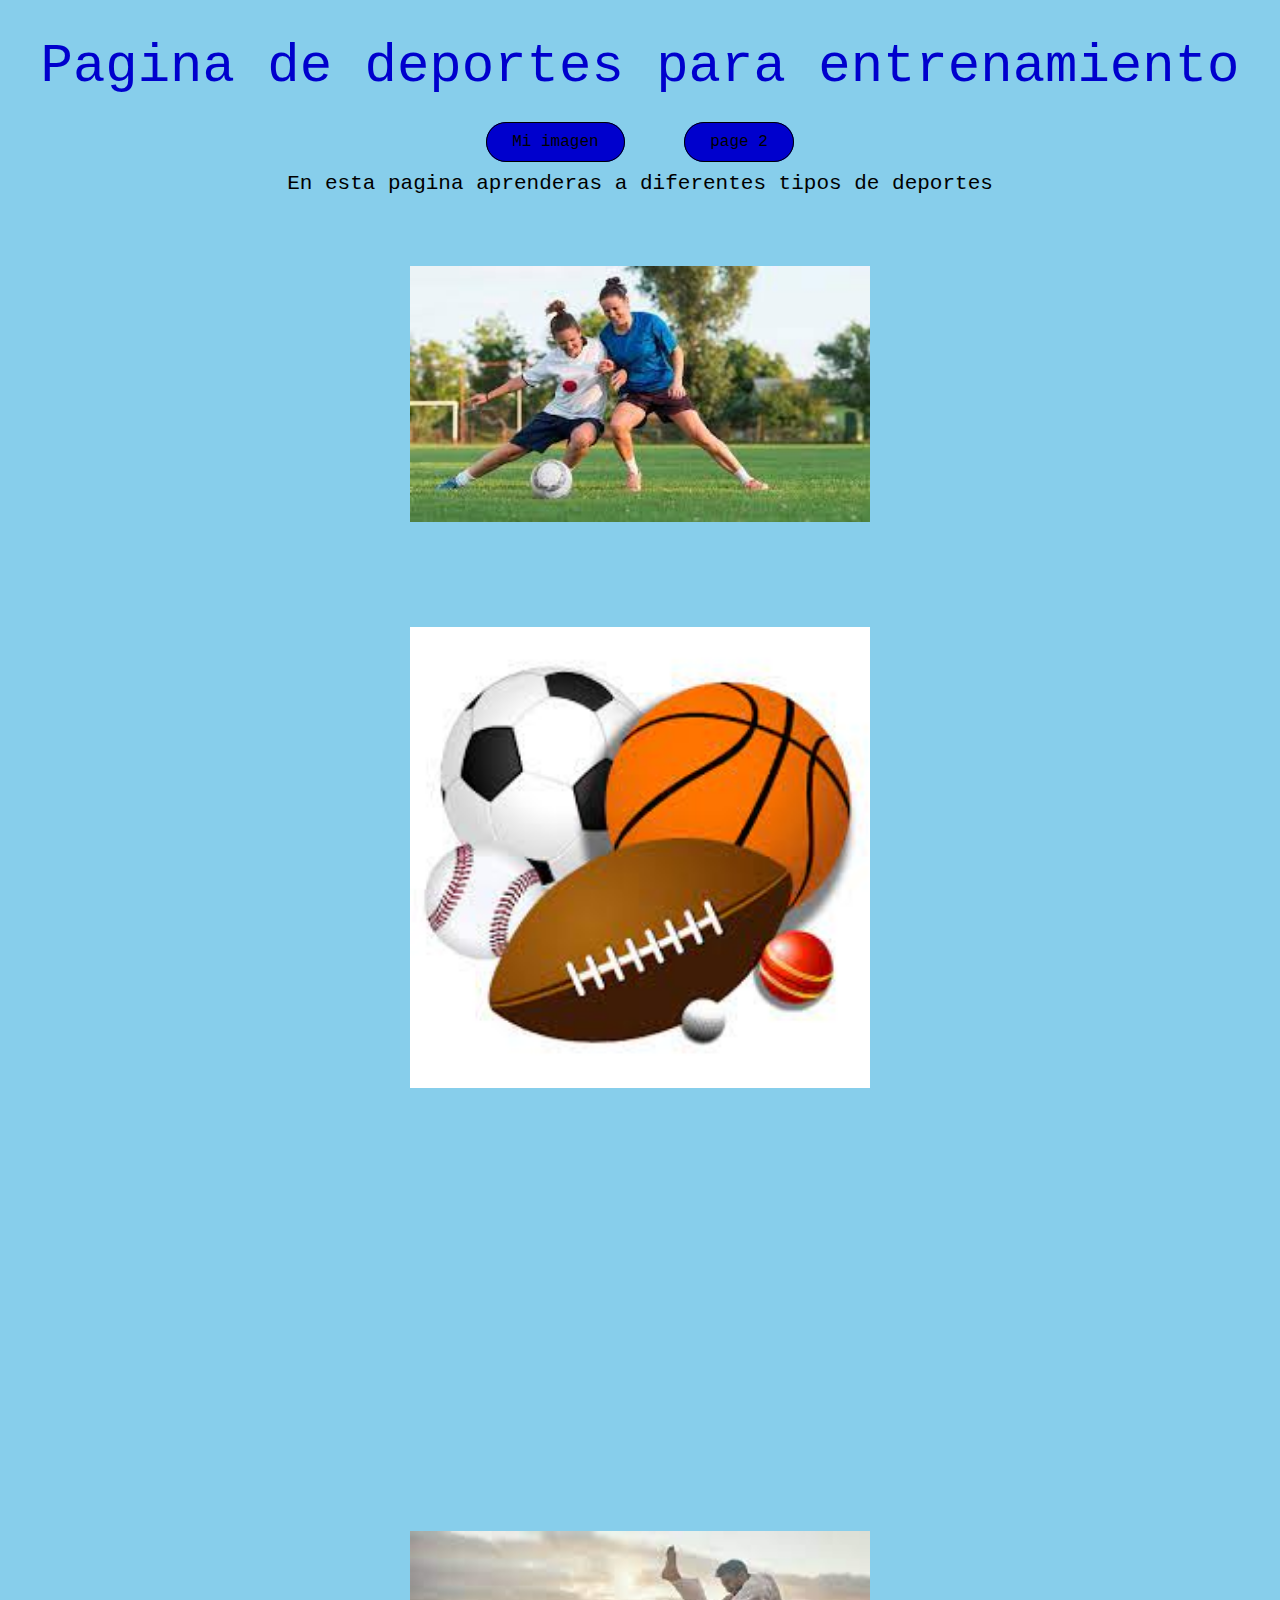
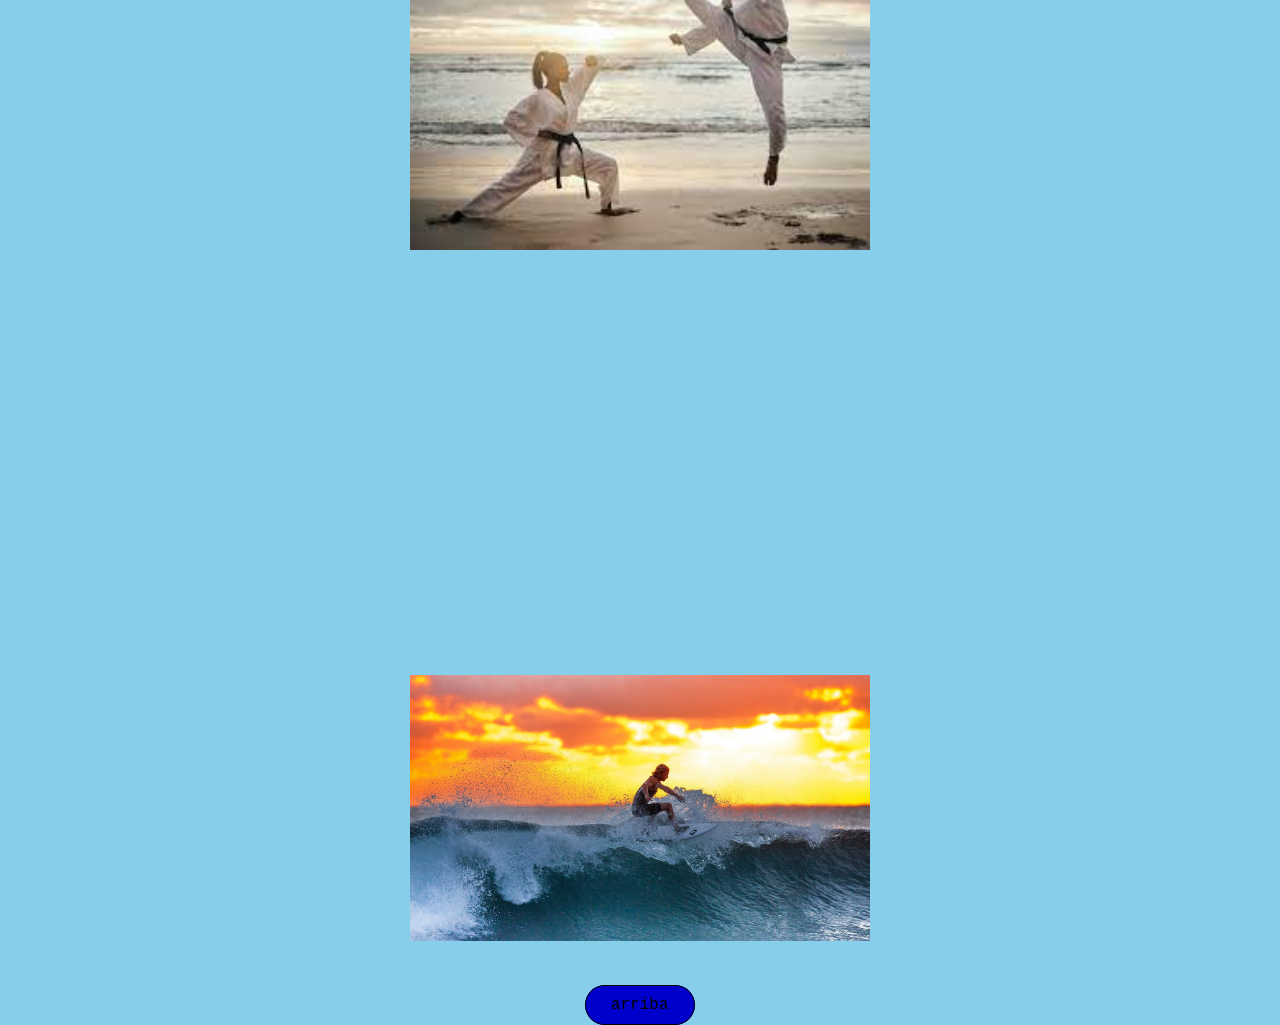
==== index.html @ a4307286 "Code added" ====
<!DOCTYPE html>
<html>
<head>
	<meta charset="utf-8">
	<meta name="viewport" content="width=device-width, initial-scale=1">
	<title>	Mi pagina hecha por emiri</title>
	<link rel="stylesheet" type="text/css" href=" ./styles/styles.css">
</head>
<body>
    <h1 href="#top"> Pagina de deportes para entrenamiento</h1>
    <a  href="#home-image">Mi imagen</a>
    <a href="./pages/page2.html">page 2</a>
    <div class="image-container" id="image=2">
    
    </div>

    <p>En esta pagina aprenderas a diferentes tipos de deportes </p>

    <div class="image-container"id="home-image">
        <img src="./images/sports2.jpg">
    </div>
    <div class="image-container"id="home-image">
        <img src="./images/sports1.jpg">
    </div>
    <br>
    <iframe width="560" height="315" src="https://www.youtube.com/embed/aoreYEhcP1s?si=oiAS3tFxIm0dyhww" title="YouTube video player" frameborder="0" allow="accelerometer; autoplay; clipboard-write; encrypted-media; gyroscope; picture-in-picture; web-share" allowfullscreen></iframe>

    <br>
    <div class="image-container"id="home-image">
        <img src="./images/sports4.jpg">
    </div>
    
    <iframe width="560" height="315" src="https://www.youtube.com/embed/-WJ9zSQ_8M4?si=d64ULZcowA3wD539" title="YouTube video player" frameborder="0" allow="accelerometer; autoplay; clipboard-write; encrypted-media; gyroscope; picture-in-picture; web-share" allowfullscreen></iframe>
    <br>
    <div class="image-container"id="home-image">
        <img src="./images/sports5.jpg">
    </div>
    <a  href="#top">arriba</a>
</body> 
</html>
---- styles/styles.css ----
html{
    scroll-behavior: smooth;
    font-family: "courier new";
}

body{ 
	background-color:skyblue;
	text-align: center;
	margin:0 auto;
	text-align: center;
}

h1 {
	font-weight: 70;
	font-size: 54px;
	color: mediumblue;	
}

ul{
	list-style-type:none;
	padding: 0;
}

li,p{
	font-size: 21px;
}

.image-container{
    width: 40%;
    margin: 0 auto;
}

img{
	width:90%;
	margin:50px auto;
}

a{
	text-decoration: none;
	color:black;
	background-color: mediumblue;
	border:1px solid black;
	padding: 10px 25px;
	margin: 0 25px; 
	border-radius: 60px;
	transition-duration: .2s;
}

a:hover{
	color:white;
	border:3px solid white;
	transition-duration: .2s;
}
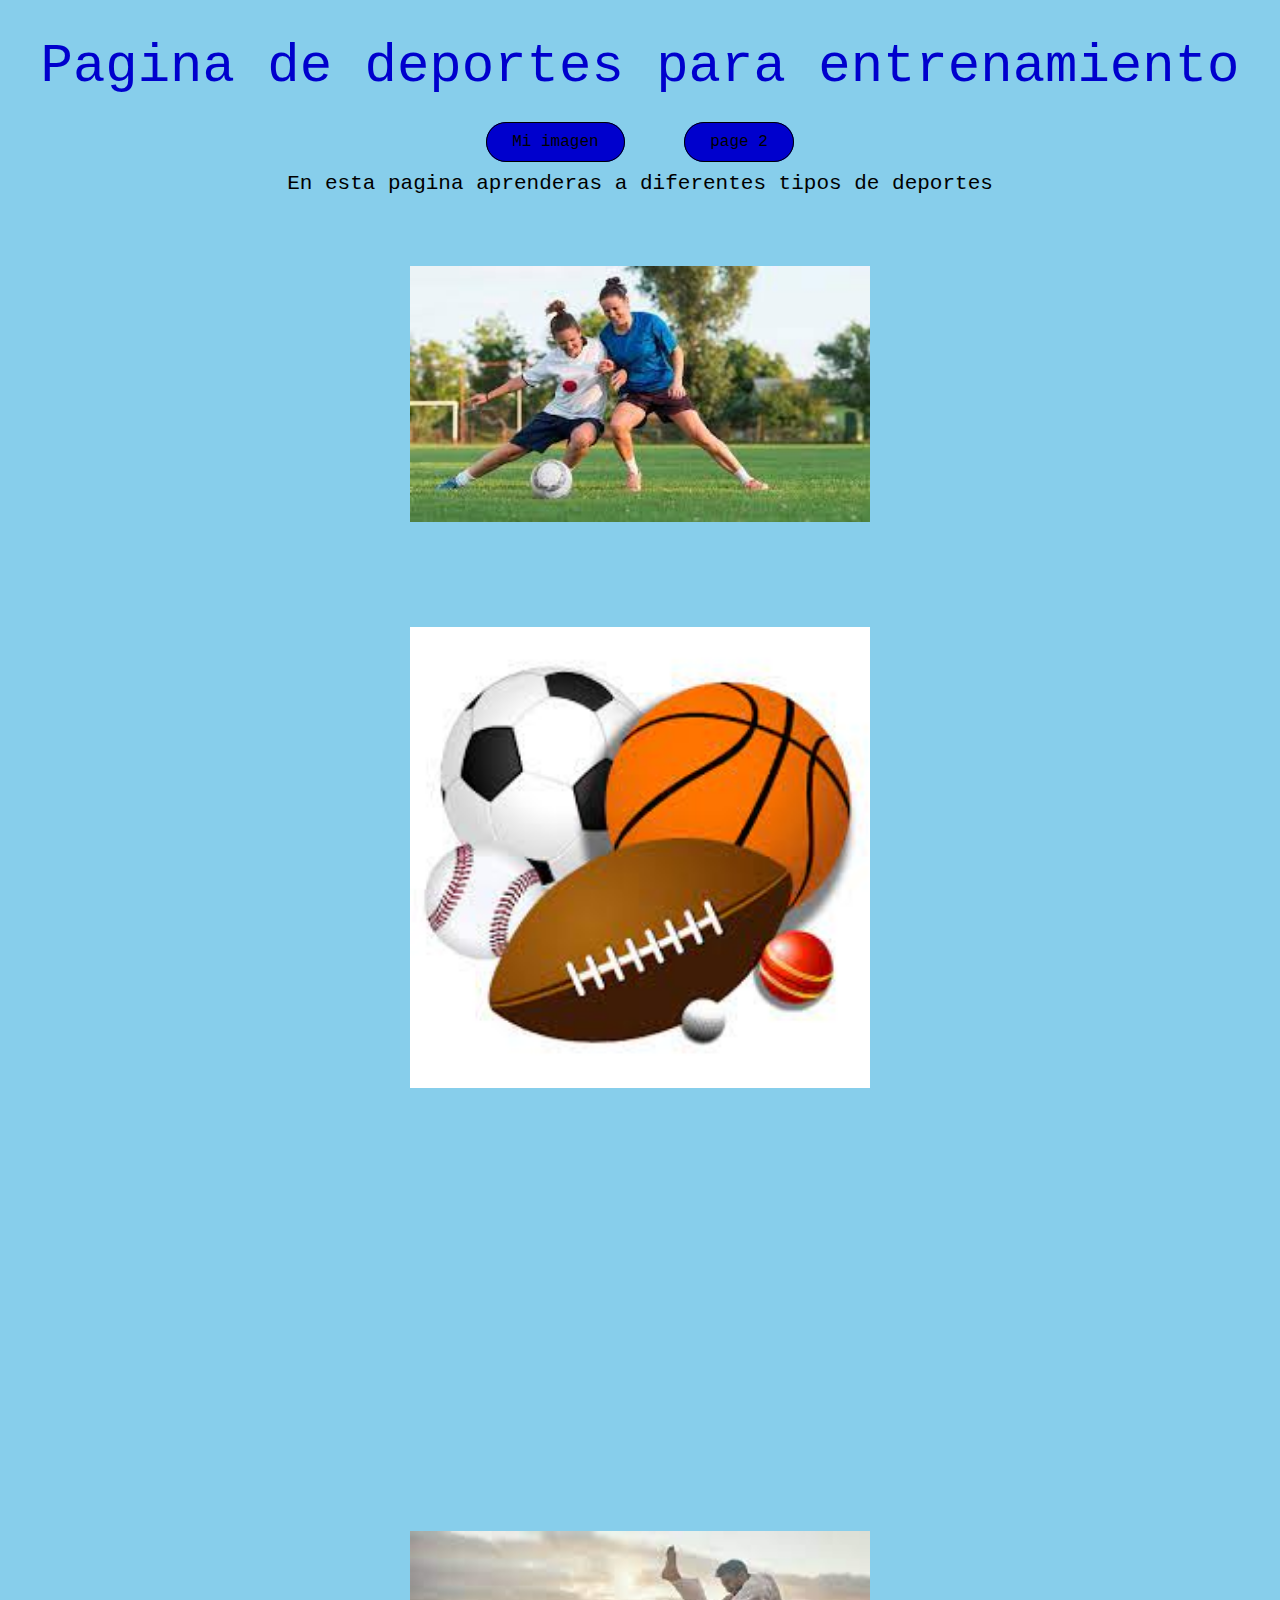
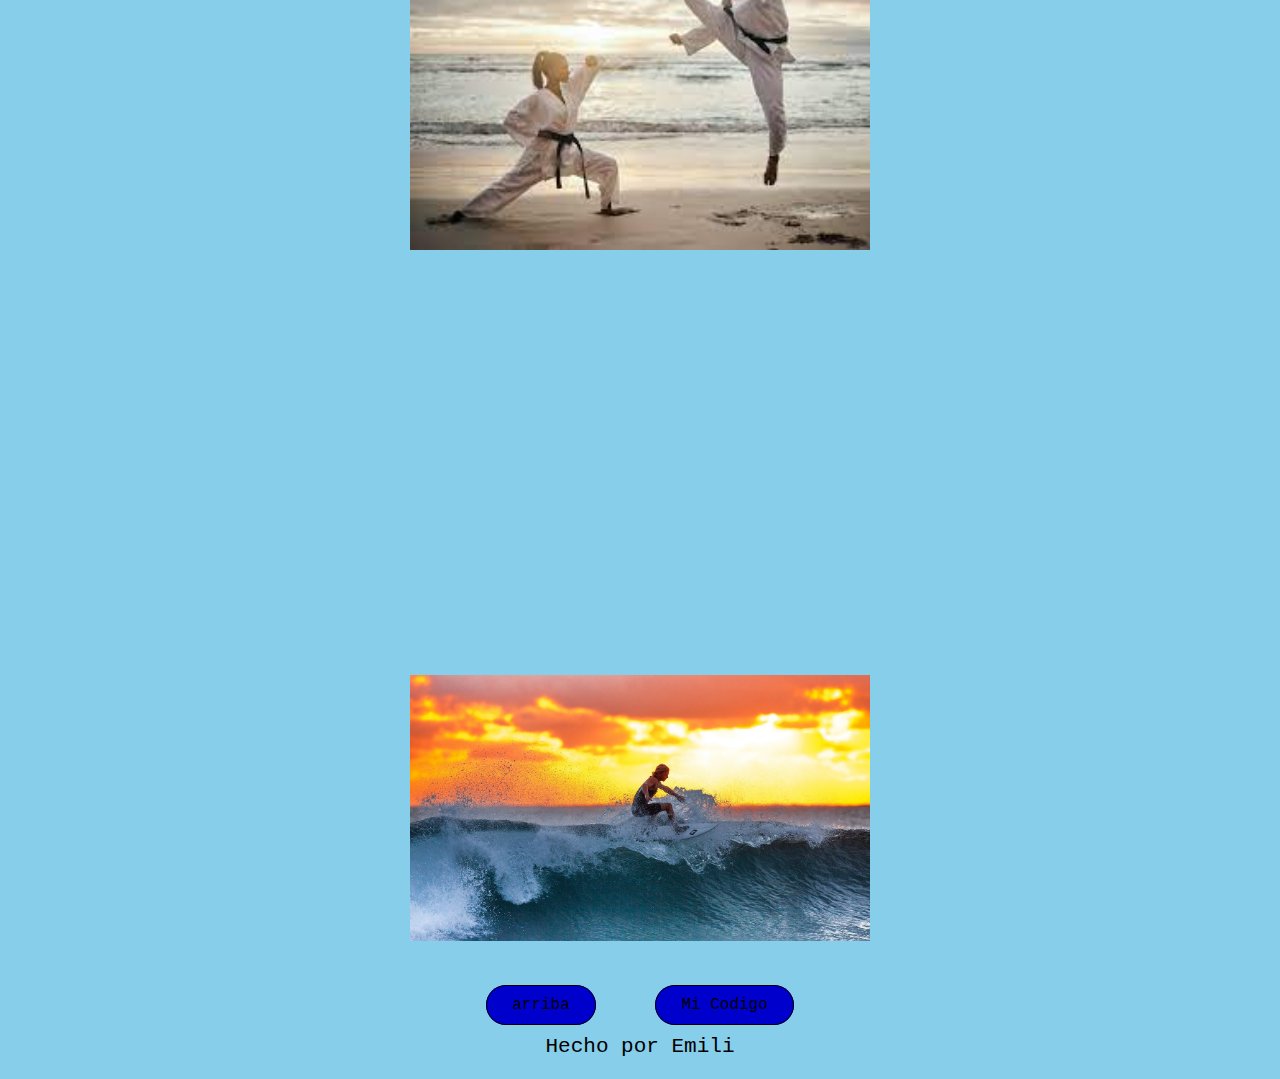
==== commit 37724f6a: "link to code added" ====
--- a/index.html
+++ b/index.html
@@ -36,5 +36,11 @@
         <img src="./images/sports5.jpg">
     </div>
     <a  href="#top">arriba</a>
+
+    <a href="https://github.com/antoniojr100/Emili" target="_blank">Mi Codigo</a>
+
+    <footer>
+        <p>Hecho por Emili</p>
+    </footer>
 </body> 
 </html>
--- a/styles/styles.css
+++ b/styles/styles.css
@@ -41,7 +41,7 @@
 	background-color: mediumblue;
 	border:1px solid black;
 	padding: 10px 25px;
-	margin: 0 25px; 
+	margin: 35px 25px; 
 	border-radius: 60px;
 	transition-duration: .2s;
 }
@@ -51,3 +51,7 @@
 	border:3px solid white;
 	transition-duration: .2s;
 }
+
+iframe{
+    max-width: 90vw;
+}